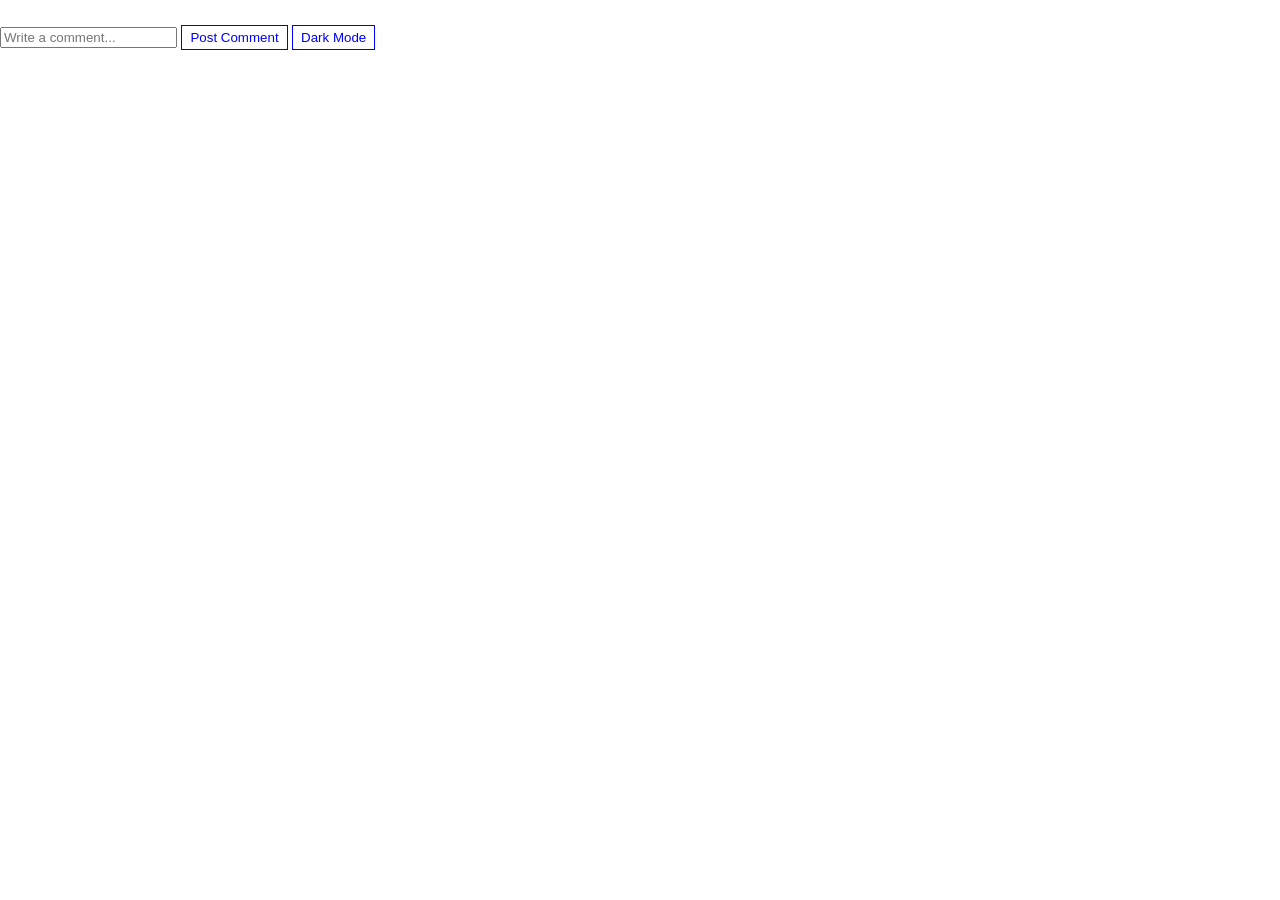
==== thread.html @ eef17a73 "Create thread.html" ====
<!DOCTYPE html>
<html>
<head>
  <title>Thread</title>
  <link rel="stylesheet" href="style.css">
</head>
<body>

<h2 id="title"></h2>

<div id="comments"></div>

<input id="commentInput" placeholder="Write a comment..." />
<button onclick="sendComment()">Post Comment</button>

<button onclick="toggleDark()">Dark Mode</button>

<script src="https://cdn.socket.io/4.5.4/socket.io.min.js"></script>
<script src="thread.js"></script>
</body>
</html>
---- style.css ----
body {
  margin: 0;
  font-family: Arial;
  background: white;
}

.navbar {
  border-bottom: 2px solid blue;
  padding: 10px;
}

.thread {
  border: 2px solid blue;
  margin: 10px;
  padding: 10px;
}

.comment {
  border-left: 2px solid blue;
  margin-left: 10px;
  padding-left: 10px;
}

.replies {
  margin-left: 15px;
}

body.dark {
  background: #0f172a;
  color: white;
}
button {
  border: 1px solid blue;
  background: white;
  color: blue;
  padding: 4px 8px;
  margin-top: 5px;
  cursor: pointer;
}

button:hover {
  background: blue;
  color: white;
}
body {
  font-family: Arial;
  background: white;
  color: black;
}

.thread-box {
  border: 2px solid blue;
  padding: 10px;
  margin: 10px 0;
  border-radius: 8px;
}

button {
  border: 1px solid blue;
  background: white;
  color: blue;
  padding: 4px 8px;
  margin-top: 5px;
  cursor: pointer;
}

button:hover {
  background: blue;
  color: white;
}

.dark {
  background: #111;
  color: white;
}
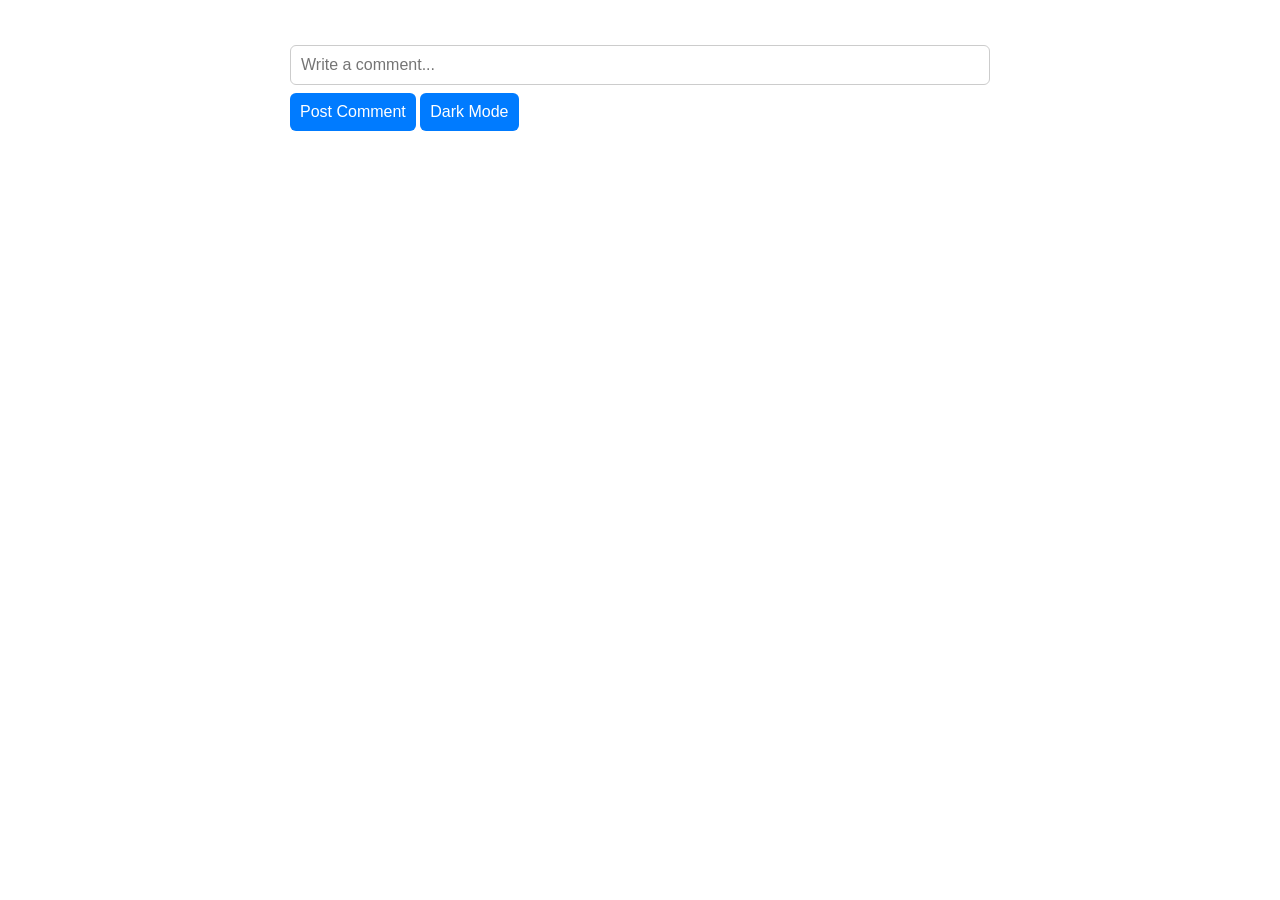
==== commit 77463917: "Update thread.html" ====
--- a/thread.html
+++ b/thread.html
@@ -1,11 +1,12 @@
 <!DOCTYPE html>
 <html>
 <head>
+  <meta name="viewport" content="width=device-width, initial-scale=1.0">
   <title>Thread</title>
   <link rel="stylesheet" href="style.css">
 </head>
 <body>
-
+<div class="container">
 <h2 id="title"></h2>
 
 <div id="comments"></div>
@@ -17,5 +18,6 @@
 
 <script src="https://cdn.socket.io/4.5.4/socket.io.min.js"></script>
 <script src="thread.js"></script>
+</div>
 </body>
 </html>
--- a/style.css
+++ b/style.css
@@ -1,75 +1,104 @@
+/* ===== BASE ===== */
 body {
+  font-family: Arial, sans-serif;
   margin: 0;
-  font-family: Arial;
-  background: white;
+  background: #ffffff;
+  color: #000;
 }
 
-.navbar {
-  border-bottom: 2px solid blue;
-  padding: 10px;
+/* ===== CONTAINER ===== */
+.container {
+  max-width: 700px;
+  margin: auto;
+  padding: 15px;
 }
 
-.thread {
-  border: 2px solid blue;
-  margin: 10px;
-  padding: 10px;
+/* ===== THREAD CARD ===== */
+.thread-card {
+  border: 2px solid #007bff;
+  border-radius: 10px;
+  padding: 12px;
+  margin-bottom: 12px;
+  background: #fff;
 }
 
-.comment {
-  border-left: 2px solid blue;
-  margin-left: 10px;
-  padding-left: 10px;
+.thread-title {
+  font-size: 18px;
+  margin: 0;
+  cursor: pointer;
 }
 
-.replies {
+.thread-meta {
+  font-size: 13px;
+  color: gray;
+  margin-top: 5px;
+}
+
+.thread-actions {
+  margin-top: 8px;
+}
+
+/* ===== INPUTS ===== */
+input {
+  width: 100%;
+  padding: 10px;
+  margin-top: 10px;
+  font-size: 16px;
+  border-radius: 6px;
+  border: 1px solid #ccc;
+  box-sizing: border-box;
+}
+
+button {
+  width: 100%;
+  padding: 10px;
+  margin-top: 8px;
+  font-size: 16px;
+  border: none;
+  border-radius: 6px;
+  background: #007bff;
+  color: white;
+}
+
+/* ===== COMMENTS ===== */
+.comment {
+  border-left: 3px solid #007bff;
+  padding-left: 10px;
+  margin-top: 10px;
+}
+
+.reply {
   margin-left: 15px;
 }
 
-body.dark {
-  background: #0f172a;
-  color: white;
-}
-button {
-  border: 1px solid blue;
-  background: white;
-  color: blue;
-  padding: 4px 8px;
-  margin-top: 5px;
-  cursor: pointer;
+/* ===== DARK MODE ===== */
+.dark {
+  background: #121212;
+  color: #fff;
 }
 
-button:hover {
-  background: blue;
-  color: white;
-}
-body {
-  font-family: Arial;
-  background: white;
-  color: black;
+.dark .thread-card {
+  background: #1e1e1e;
+  border-color: #3399ff;
 }
 
-.thread-box {
-  border: 2px solid blue;
-  padding: 10px;
-  margin: 10px 0;
-  border-radius: 8px;
+.dark input {
+  background: #222;
+  color: #fff;
+  border: 1px solid #444;
 }
 
-button {
-  border: 1px solid blue;
-  background: white;
-  color: blue;
-  padding: 4px 8px;
-  margin-top: 5px;
-  cursor: pointer;
+.dark button {
+  background: #3399ff;
 }
 
-button:hover {
-  background: blue;
-  color: white;
+/* ===== DESKTOP IMPROVEMENT ===== */
+@media (min-width: 768px) {
+  .thread-title {
+    font-size: 20px;
+  }
+
+  button {
+    width: auto;
+  }
 }
-
-.dark {
-  background: #111;
-  color: white;
-}
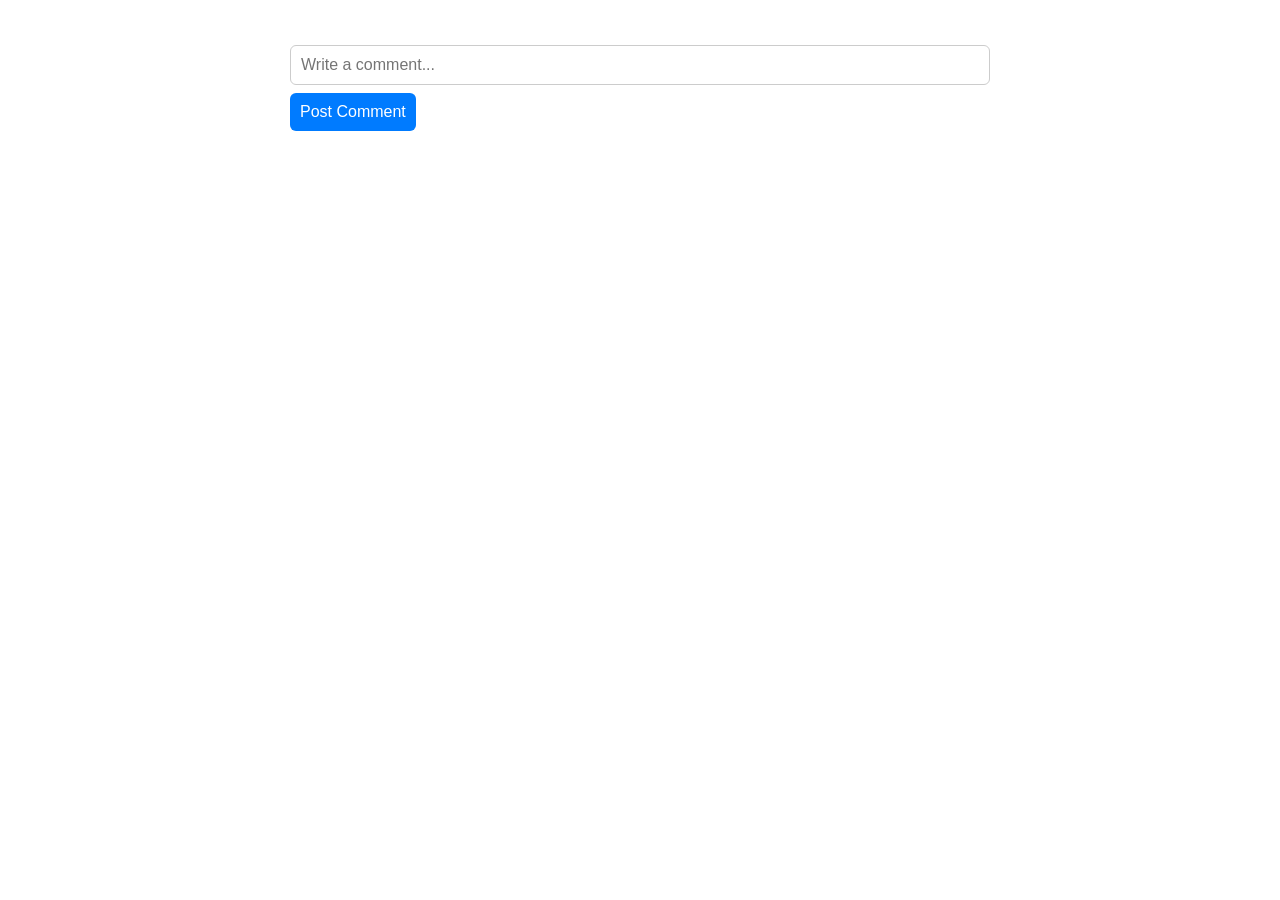
==== commit b973deed: "Update thread.html" ====
--- a/thread.html
+++ b/thread.html
@@ -14,7 +14,6 @@
 <input id="commentInput" placeholder="Write a comment..." />
 <button onclick="sendComment()">Post Comment</button>
 
-<button onclick="toggleDark()">Dark Mode</button>
 
 <script src="https://cdn.socket.io/4.5.4/socket.io.min.js"></script>
 <script src="thread.js"></script>
